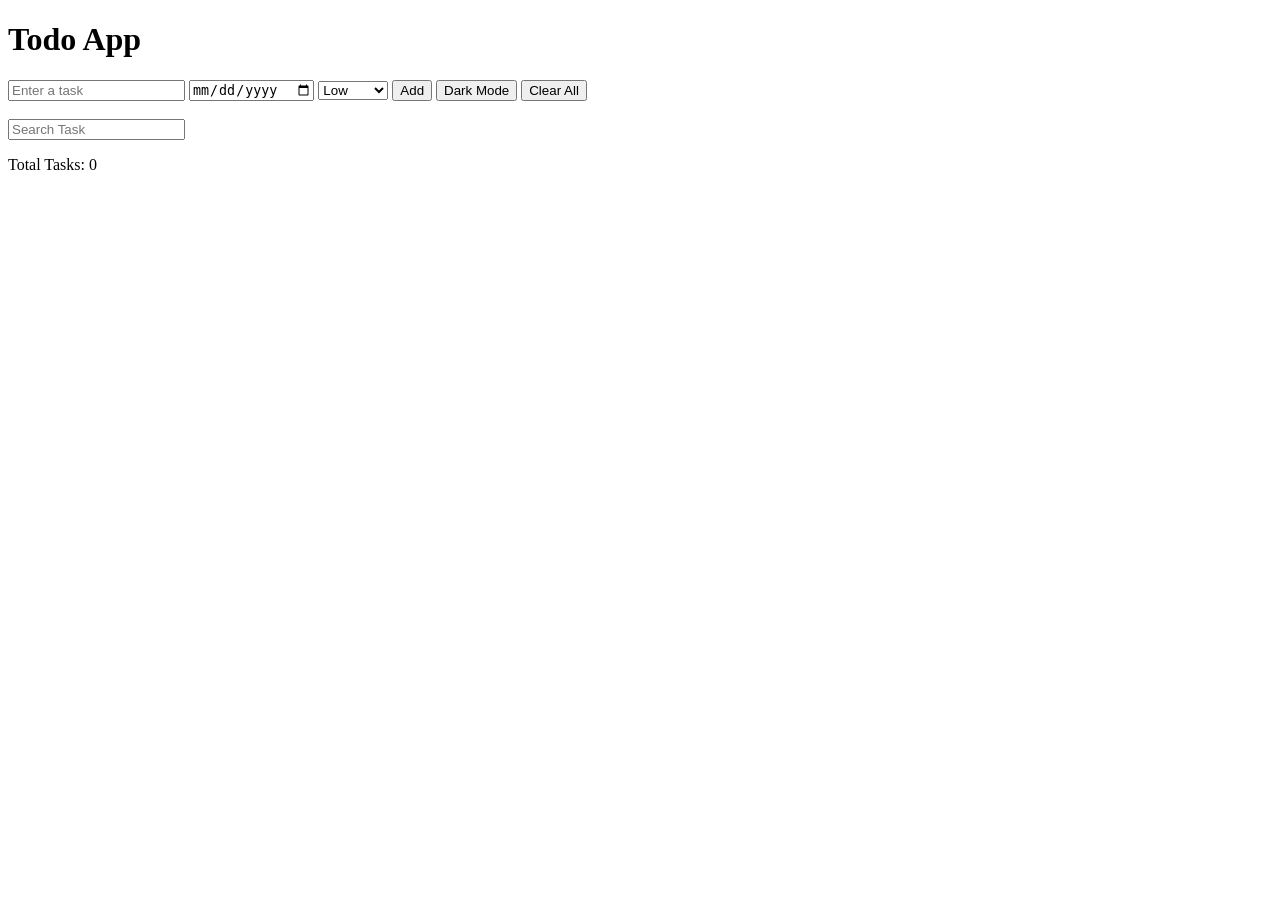
==== Todo App/Todo.html @ 5c2b8115 "Initial commit: To-Do app" ====
<!DOCTYPE html>
<html>

<head>

   <title>Todo App</title>

</head>

<body>

   <h1>Todo App</h1>

   <input type="text" id="taskInput" placeholder="Enter a task">  
   <input type="date" id="duedate">

   <select id="priority">
      <option value="low">Low</option>
      <option value="medium">Medium</option>
      <option value="high">High</option>
   </select>

   <button id="addBtn">Add</button>
   <button id="darkModeBtn">Dark Mode</button>
   <button id="clearAllBtn">Clear All</button>

   <br><br>

   <input type="text"
   id="searchInput"
   placeholder="Search Task">

   <p id="counter">Total Tasks: 0</p>
   <ul id="taskList"></ul>
   <script src="Todo.js"></script>

</body>
</html>
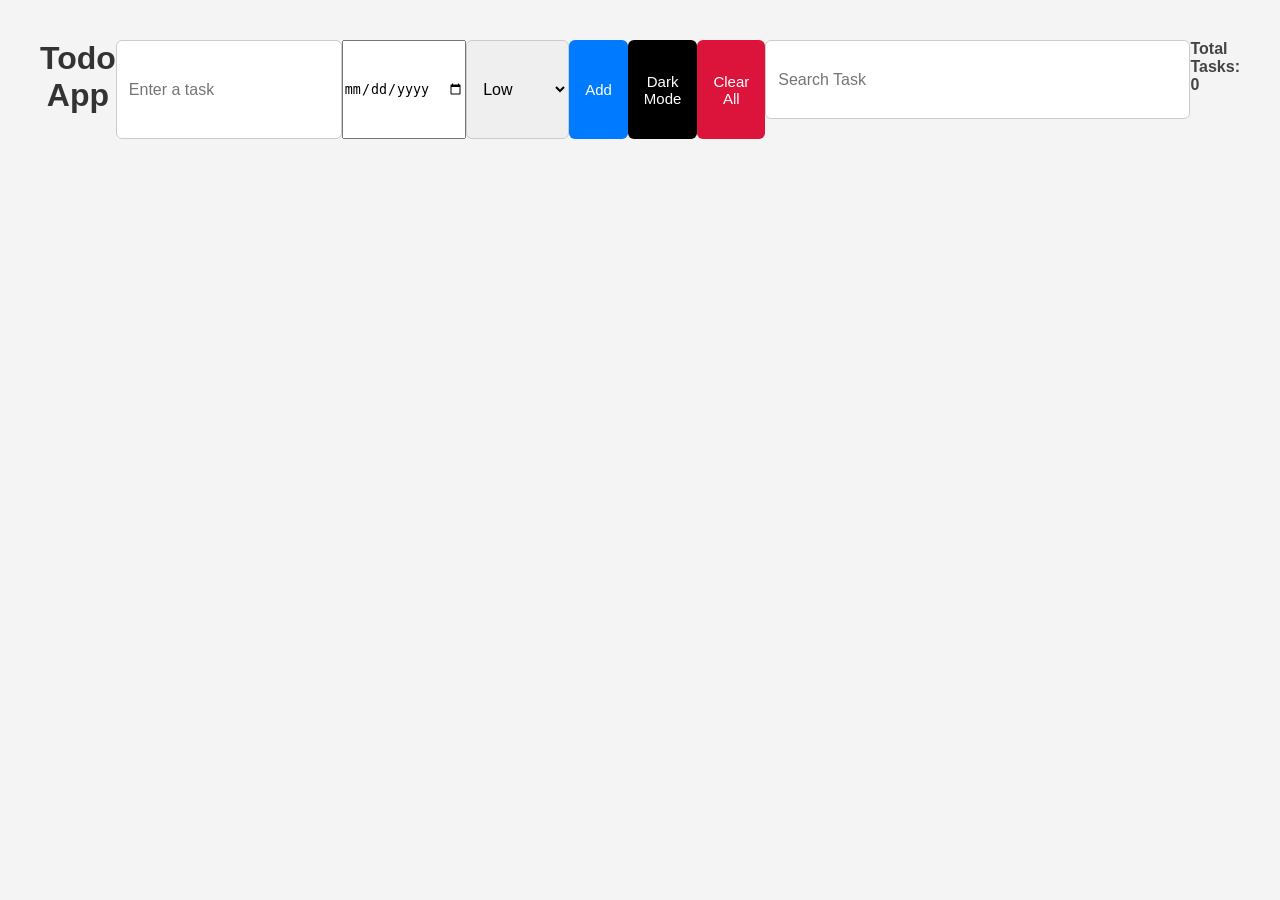
==== commit 287f8393: "Updated Todo App" ====
--- a/Todo App/Todo.html
+++ b/Todo App/Todo.html
@@ -1,12 +1,12 @@
 <!DOCTYPE html>
-<html>
-
+<html lang="en">
 <head>
-
+   <meta charset="UTF-8">
+   <meta name="viewport" content="width=device-width, initial-scale=1.0">
    <title>Todo App</title>
+   <link rel="stylesheet" href="Todo.css">
 
 </head>
-
 <body>
 
    <h1>Todo App</h1>
--- a/Todo App/Todo.css
+++ b/Todo App/Todo.css
@@ -0,0 +1,426 @@
+/* RESET */
+
+*{
+   margin: 0;
+   padding: 0;
+   box-sizing: border-box;
+}
+
+
+
+/* BODY */
+
+body{
+
+   font-family: Arial, sans-serif;
+
+   background-color: #f4f4f4;
+
+   padding: 40px;
+
+   display: flex;
+
+   justify-content: center;
+
+}
+
+
+
+/* MAIN CONTAINER */
+
+.container{
+
+   width: 100%;
+
+   max-width: 600px;
+
+   background-color: white;
+
+   padding: 25px;
+
+   border-radius: 12px;
+
+   box-shadow: 0 0 10px rgba(0,0,0,0.1);
+
+}
+
+
+
+/* HEADING */
+
+h1{
+
+   text-align: center;
+
+   margin-bottom: 25px;
+
+   color: #333;
+
+}
+
+
+
+/* INPUT SECTION */
+
+.input-section{
+
+   display: flex;
+
+   gap: 10px;
+
+   margin-bottom: 20px;
+
+   flex-wrap: wrap;
+
+}
+
+
+
+/* TEXT INPUT */
+
+#taskInput{
+
+   flex: 1;
+
+   padding: 12px;
+
+   border: 1px solid #ccc;
+
+   border-radius: 6px;
+
+   font-size: 16px;
+
+}
+
+
+
+/* DATE INPUT */
+
+#dueDate{
+
+   padding: 12px;
+
+   border: 1px solid #ccc;
+
+   border-radius: 6px;
+
+   font-size: 16px;
+
+}
+
+
+
+/* PRIORITY DROPDOWN */
+
+#priority{
+
+   padding: 12px;
+
+   border: 1px solid #ccc;
+
+   border-radius: 6px;
+
+   font-size: 16px;
+
+}
+
+
+
+/* BUTTONS */
+
+button{
+
+   padding: 12px 16px;
+
+   border: none;
+
+   border-radius: 6px;
+
+   cursor: pointer;
+
+   font-size: 15px;
+
+   transition: 0.3s;
+
+}
+
+
+
+/* ADD BUTTON */
+
+#addBtn{
+
+   background-color: #007bff;
+
+   color: white;
+
+}
+
+#addBtn:hover{
+
+   background-color: #0056b3;
+
+}
+
+
+
+/* DARK MODE BUTTON */
+
+#darkModeBtn{
+
+   background-color: black;
+
+   color: white;
+
+}
+
+
+
+/* CLEAR ALL BUTTON */
+
+#clearAllBtn{
+
+   background-color: crimson;
+
+   color: white;
+
+}
+
+
+
+/* SEARCH INPUT */
+
+#searchInput{
+
+   width: 100%;
+
+   padding: 12px;
+
+   margin-bottom: 20px;
+
+   border: 1px solid #ccc;
+
+   border-radius: 6px;
+
+   font-size: 16px;
+
+}
+
+
+
+/* COUNTER */
+
+#counter{
+
+   margin-bottom: 15px;
+
+   font-weight: bold;
+
+   color: #444;
+
+}
+
+
+
+/* TASK LIST */
+
+#taskList{
+
+   list-style: none;
+
+}
+
+
+
+/* TASK ITEM */
+
+#taskList li{
+
+   background-color: #f9f9f9;
+
+   padding: 15px;
+
+   margin-bottom: 12px;
+
+   border-radius: 8px;
+
+   display: flex;
+
+   justify-content: space-between;
+
+   align-items: center;
+
+   gap: 10px;
+
+   flex-wrap: wrap;
+
+   border-left: 5px solid #007bff;
+
+}
+
+
+
+/* TASK TEXT */
+
+.task-text{
+
+   flex: 1;
+
+   font-size: 16px;
+
+   color: #333;
+
+}
+
+
+
+/* TASK BUTTONS */
+
+.task-buttons{
+
+   display: flex;
+
+   gap: 8px;
+
+}
+
+
+
+/* DELETE BUTTON */
+
+.deleteBtn{
+
+   background-color: crimson;
+
+   color: white;
+
+}
+
+.deleteBtn:hover{
+
+   background-color: darkred;
+
+}
+
+
+
+/* EDIT BUTTON */
+
+.editBtn{
+
+   background-color: orange;
+
+   color: white;
+
+}
+
+.editBtn:hover{
+
+   background-color: darkorange;
+
+}
+
+
+
+/* COMPLETED TASK */
+
+.completed{
+
+   text-decoration: line-through;
+
+   opacity: 0.6;
+
+}
+
+
+
+/* PRIORITY COLORS */
+
+.high{
+
+   border-left: 5px solid red !important;
+
+}
+
+.medium{
+
+   border-left: 5px solid orange !important;
+
+}
+
+.low{
+
+   border-left: 5px solid green !important;
+
+}
+
+
+
+/* DARK MODE */
+
+.dark{
+
+   background-color: #121212;
+
+   color: white;
+
+}
+
+.dark .container{
+
+   background-color: #1e1e1e;
+
+}
+
+.dark h1{
+
+   color: white;
+
+}
+
+.dark #taskInput,
+.dark #searchInput,
+.dark #dueDate,
+.dark #priority{
+
+   background-color: #2a2a2a;
+
+   color: white;
+
+   border: 1px solid #555;
+
+}
+
+.dark #taskList li{
+
+   background-color: #2a2a2a;
+
+   color: white;
+
+}
+
+.dark #counter{
+
+   color: white;
+
+}
+
+
+
+/* RESPONSIVE */
+
+@media(max-width: 600px){
+
+   .input-section{
+
+      flex-direction: column;
+
+   }
+
+   button{
+
+      width: 100%;
+
+   }
+
+}
